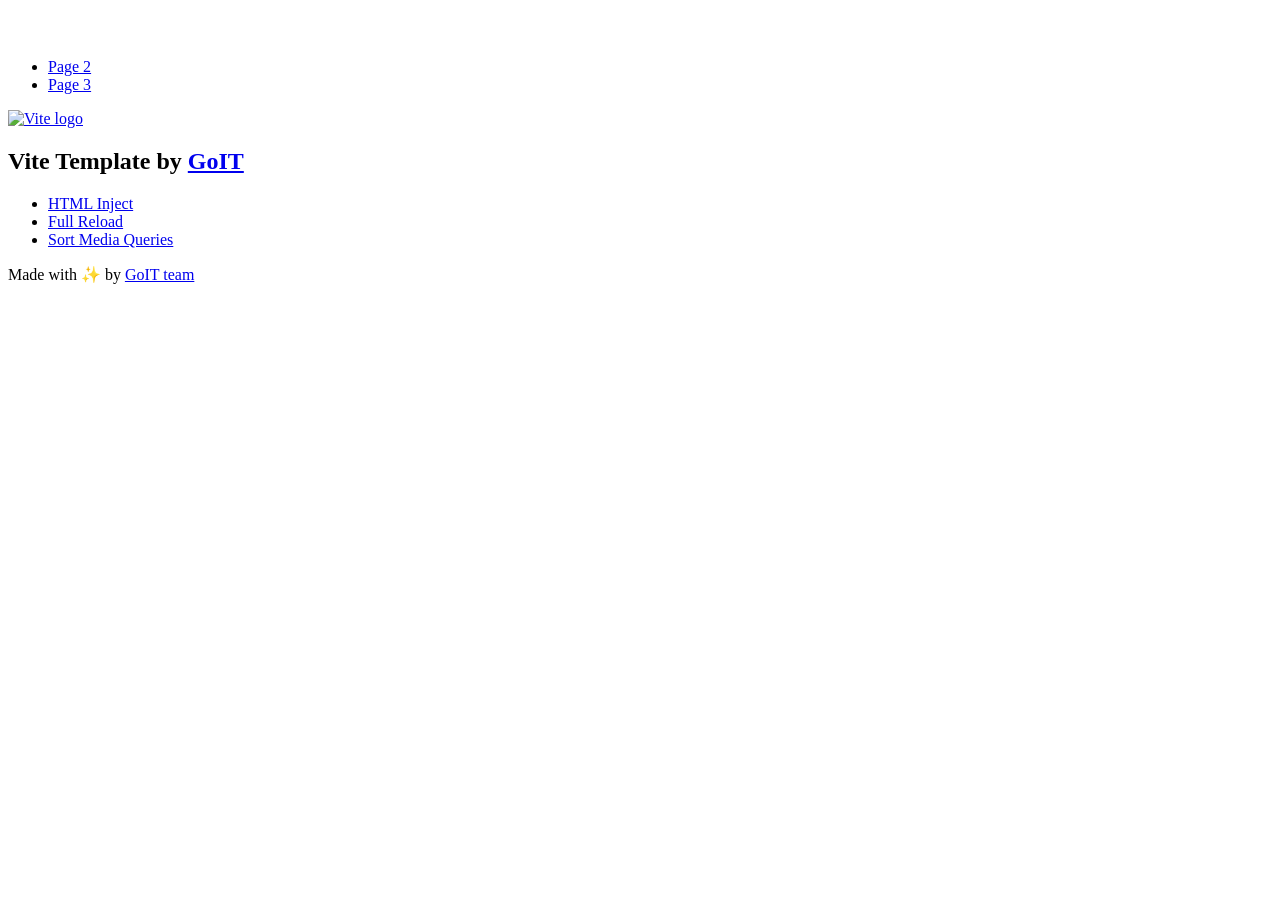
==== index.html @ eaad49e8 "Deploying to gh-pages from @ zhyvka89/goit-advancedjs-hw-03@e6ed876a9721f6f7593f30f0298677bc5179b374" ====
<!DOCTYPE html>
<html lang="en">
  <head>
    <meta charset="UTF-8" />
    <link rel="icon" type="image/svg+xml" href="/goit-advancedjs-hw-03/favicon.svg" />
    <meta name="viewport" content="width=device-width, initial-scale=1.0" />
    <title>Vanilla App Template</title>
    <script type="module" crossorigin src="/goit-advancedjs-hw-03/index.js"></script>
    <link rel="stylesheet" crossorigin href="/goit-advancedjs-hw-03/assets/styles-DvPDDfy5.css">
  </head>
  <body>
    <header class="header">
  <div class="container">
    <nav class="nav">
      <a class="nav-logo" href="./index.html" aria-label="Site logo">
        <svg class="nav-logo-icon" width="100" height="30">
          <use href="/goit-advancedjs-hw-03/assets/sprite-E8vg0sBb.svg#logo"></use>
        </svg>
      </a>
      <ul class="nav-list">
        <li class="nav-item">
          <a class="nav-link {=$highlight-act}" href="./page-2.html">Page 2</a>
        </li>
        <li class="nav-item">
          <a class="nav-link {=$highlight-curr}" href="./page-3.html">Page 3</a>
        </li>
      </ul>
    </nav>
  </div>
</header>


    <main>
      <!-- Loads the specified .html file -->
      <section class="vite-promo">
  <div class="container">
    <div class="vite-promo-thumb">
      <a
        class="vite-promo-link"
        href="https://vitejs.dev/"
        target="_blank"
        rel="noopener noreferrer"
        aria-label="Link to Vite official website"
        title="Vite.js  build tool"
      >
        <!-- Path to images as from index.html file -->
        <img
          class="pic"
          src="/goit-advancedjs-hw-03/assets/vite-logo-9o_aqrTe.png"
          alt="Vite logo"
          width="640"
          height="640"
        />
      </a>
    </div>
    <h1 class="main-title">
      <span class="main-title-gradient">Vite</span>
      Template by
      <a
        class="main-title-link"
        href="https://github.com/goitacademy/vanilla-app-template"
        target="_blank"
        rel="noopener noreferrer"
      >
        GoIT
      </a>
    </h1>
  </div>
</section>

      <article class="badges">
  <div class="container">
    <ul class="badges-list">
      <li class="badges-item">
        <a
          class="badges-link"
          href="https://www.npmjs.com/package/vite-plugin-html-inject"
          target="_blank"
          rel="noopener noreferrer"
        >
          HTML Inject
        </a>
      </li>
      <li class="badges-item">
        <a
          class="badges-link"
          href="https://www.npmjs.com/package/vite-plugin-full-reload"
          target="_blank"
          rel="noopener noreferrer"
        >
          Full Reload
        </a>
      </li>
      <li class="badges-item">
        <a
          class="badges-link"
          href="https://www.npmjs.com/package/postcss-sort-media-queries"
          target="_blank"
          rel="noopener noreferrer"
        >
          Sort Media Queries
        </a>
      </li>
    </ul>
  </div>
</article>

    </main>

    <footer class="footer">
  <div class="container">
    <p class="footer-desc">
      Made with ✨ by
      <a
        class="footer-link"
        href="https://goit.global/ua/"
        target="_blank"
        rel="noopener noreferrer"
      >
        GoIT team
      </a>
    </p>
  </div>
</footer>


  </body>
</html>
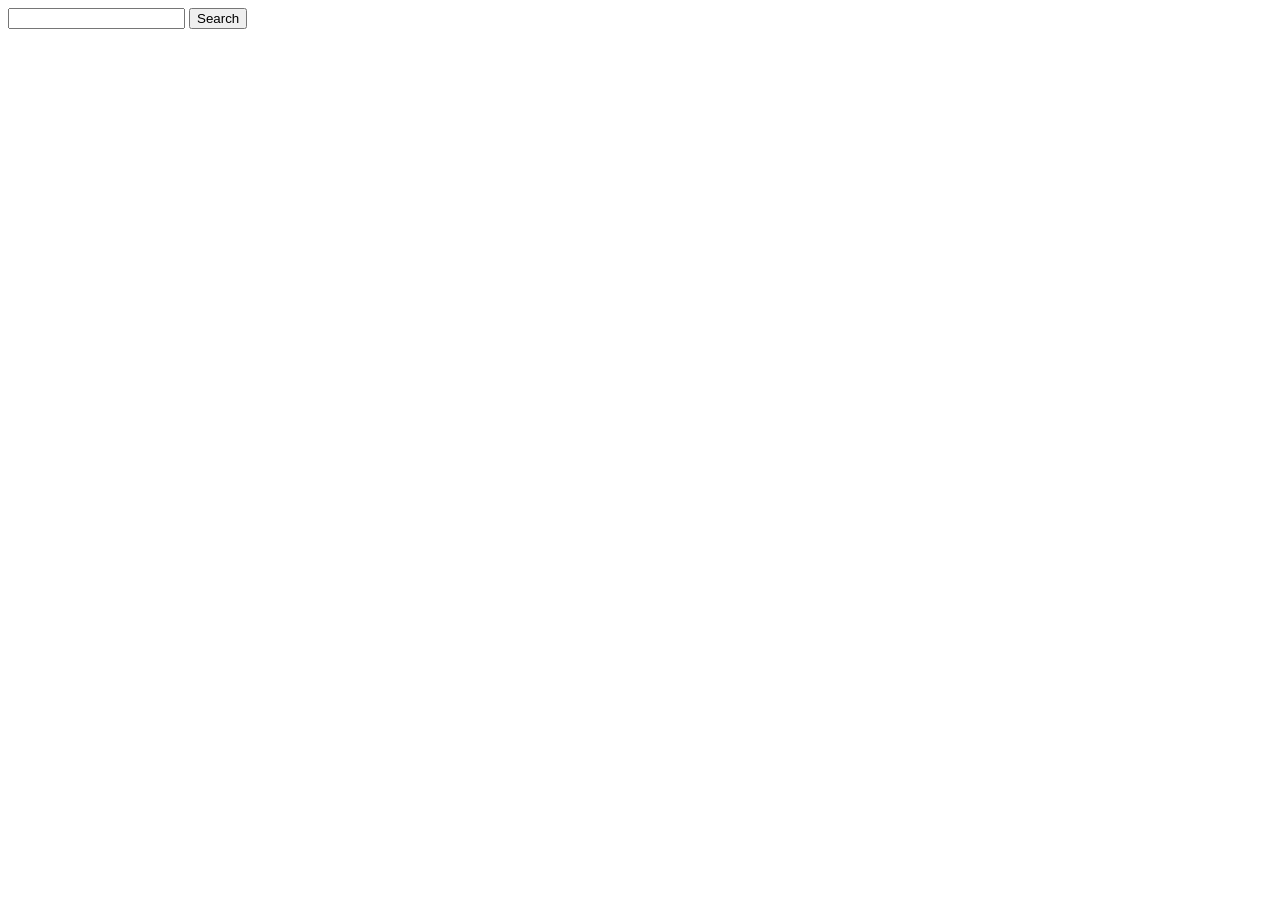
==== commit 88c69e20: "Deploying to gh-pages from @ zhyvka89/goit-advancedjs-hw-03@e8f4a5b89b41b2c3a396dfc0555202695a422f00" ====
--- a/index.html
+++ b/index.html
@@ -2,127 +2,20 @@
 <html lang="en">
   <head>
     <meta charset="UTF-8" />
-    <link rel="icon" type="image/svg+xml" href="/goit-advancedjs-hw-03/favicon.svg" />
+    <link rel="icon" type="image/svg+xml" href="/favicon.svg" />
     <meta name="viewport" content="width=device-width, initial-scale=1.0" />
-    <title>Vanilla App Template</title>
+    <title>Image Finder</title>
     <script type="module" crossorigin src="/goit-advancedjs-hw-03/index.js"></script>
-    <link rel="stylesheet" crossorigin href="/goit-advancedjs-hw-03/assets/styles-DvPDDfy5.css">
   </head>
   <body>
-    <header class="header">
-  <div class="container">
-    <nav class="nav">
-      <a class="nav-logo" href="./index.html" aria-label="Site logo">
-        <svg class="nav-logo-icon" width="100" height="30">
-          <use href="/goit-advancedjs-hw-03/assets/sprite-E8vg0sBb.svg#logo"></use>
-        </svg>
-      </a>
-      <ul class="nav-list">
-        <li class="nav-item">
-          <a class="nav-link {=$highlight-act}" href="./page-2.html">Page 2</a>
-        </li>
-        <li class="nav-item">
-          <a class="nav-link {=$highlight-curr}" href="./page-3.html">Page 3</a>
-        </li>
-      </ul>
-    </nav>
-  </div>
-</header>
-
-
-    <main>
-      <!-- Loads the specified .html file -->
-      <section class="vite-promo">
-  <div class="container">
-    <div class="vite-promo-thumb">
-      <a
-        class="vite-promo-link"
-        href="https://vitejs.dev/"
-        target="_blank"
-        rel="noopener noreferrer"
-        aria-label="Link to Vite official website"
-        title="Vite.js  build tool"
-      >
-        <!-- Path to images as from index.html file -->
-        <img
-          class="pic"
-          src="/goit-advancedjs-hw-03/assets/vite-logo-9o_aqrTe.png"
-          alt="Vite logo"
-          width="640"
-          height="640"
-        />
-      </a>
+    <div class="form-container">
+      <form class="search-form">
+        <input class="search-input" type="text">
+        <button class="search-btn" type="submit">Search</button>
+      </form>
     </div>
-    <h1 class="main-title">
-      <span class="main-title-gradient">Vite</span>
-      Template by
-      <a
-        class="main-title-link"
-        href="https://github.com/goitacademy/vanilla-app-template"
-        target="_blank"
-        rel="noopener noreferrer"
-      >
-        GoIT
-      </a>
-    </h1>
-  </div>
-</section>
-
-      <article class="badges">
-  <div class="container">
-    <ul class="badges-list">
-      <li class="badges-item">
-        <a
-          class="badges-link"
-          href="https://www.npmjs.com/package/vite-plugin-html-inject"
-          target="_blank"
-          rel="noopener noreferrer"
-        >
-          HTML Inject
-        </a>
-      </li>
-      <li class="badges-item">
-        <a
-          class="badges-link"
-          href="https://www.npmjs.com/package/vite-plugin-full-reload"
-          target="_blank"
-          rel="noopener noreferrer"
-        >
-          Full Reload
-        </a>
-      </li>
-      <li class="badges-item">
-        <a
-          class="badges-link"
-          href="https://www.npmjs.com/package/postcss-sort-media-queries"
-          target="_blank"
-          rel="noopener noreferrer"
-        >
-          Sort Media Queries
-        </a>
-      </li>
-    </ul>
-  </div>
-</article>
-
-    </main>
-
-    <footer class="footer">
-  <div class="container">
-    <p class="footer-desc">
-      Made with ✨ by
-      <a
-        class="footer-link"
-        href="https://goit.global/ua/"
-        target="_blank"
-        rel="noopener noreferrer"
-      >
-        GoIT team
-      </a>
-    </p>
-  </div>
-</footer>
-
-
+    <div class="list-container">
+      <ul class="images-list"></ul>
+    </div>
   </body>
 </html>
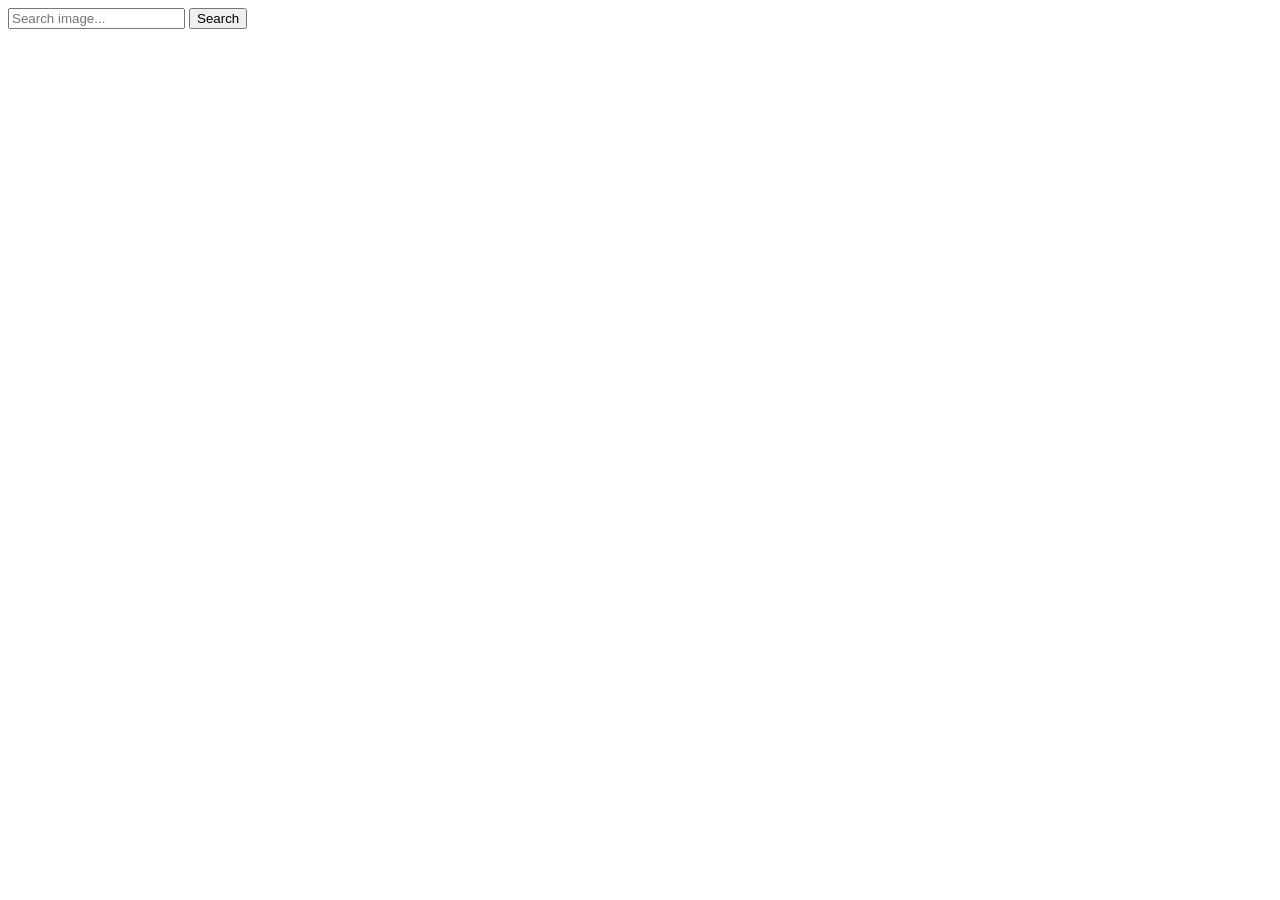
==== commit c56a0f24: "Deploying to gh-pages from @ zhyvka89/goit-advancedjs-hw-03@b3ee2bd30545e817467ad9f7c56decd094be0258" ====
--- a/index.html
+++ b/index.html
@@ -6,15 +6,19 @@
     <meta name="viewport" content="width=device-width, initial-scale=1.0" />
     <title>Image Finder</title>
     <script type="module" crossorigin src="/goit-advancedjs-hw-03/index.js"></script>
+    <link rel="modulepreload" crossorigin href="/goit-advancedjs-hw-03/assets/vendor-BrddEoy-.js">
+    <link rel="stylesheet" crossorigin href="/goit-advancedjs-hw-03/assets/vendor-CWKLx11g.css">
+    <link rel="stylesheet" crossorigin href="/goit-advancedjs-hw-03/assets/index-CS-2aTNY.css">
   </head>
   <body>
     <div class="form-container">
       <form class="search-form">
-        <input class="search-input" type="text">
+        <input class="search-input" type="text" name="search" placeholder="Search image...">
         <button class="search-btn" type="submit">Search</button>
       </form>
     </div>
     <div class="list-container">
+      <span class="loader"></span>
       <ul class="images-list"></ul>
     </div>
   </body>
